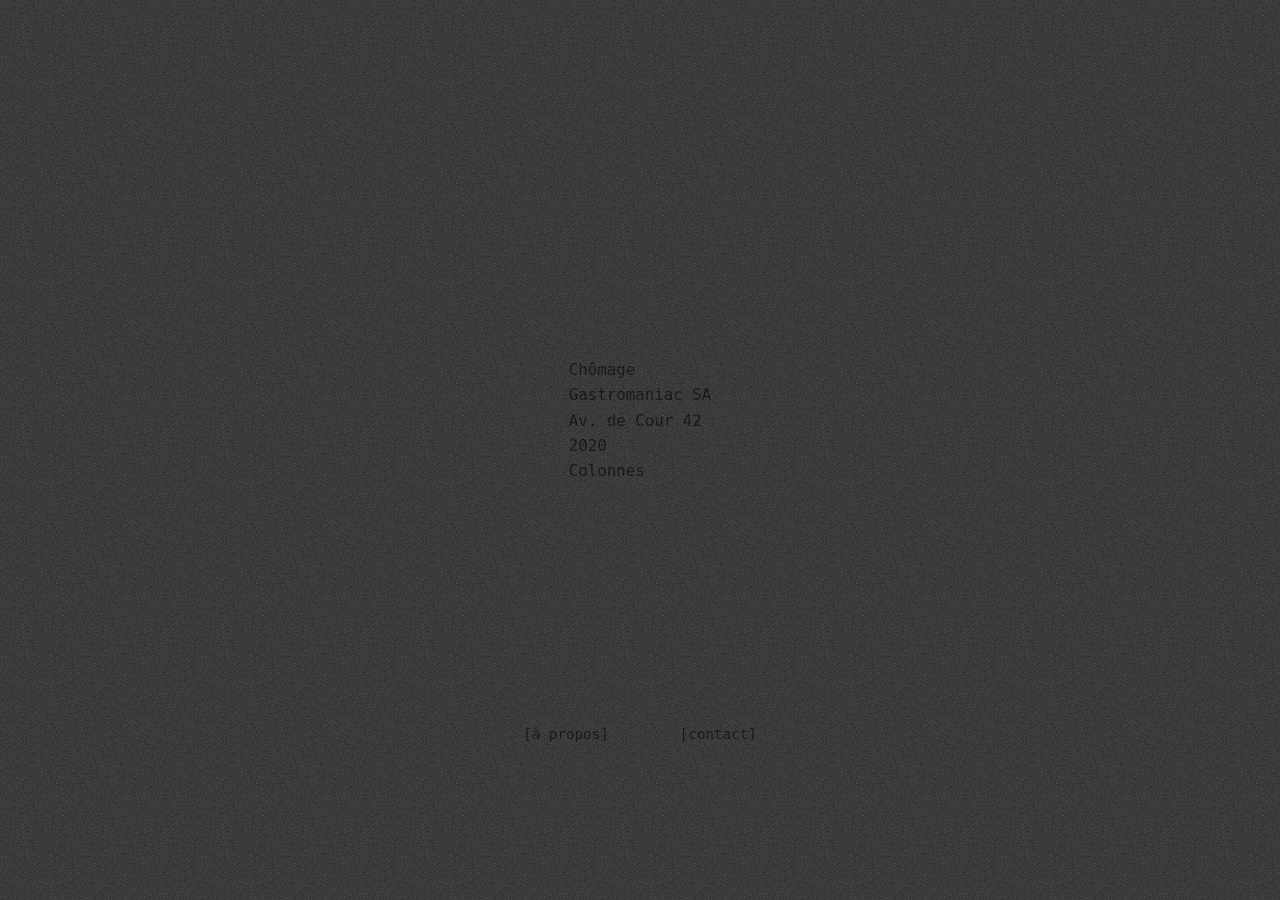
==== index.html @ d90759b1 "Fix Gaussian blur standard deviation in SVG filter Updated the Gaussian blur standard deviation in t" ====
<!DOCTYPE html>
<html lang="fr">
<head>
  <meta charset="UTF-8">
  <meta name="viewport" content="width=device-width, initial-scale=1.0">
  <title>Ceci est de l'art — Loïc Pidoux</title>
  <link rel="stylesheet" href="style.css">
</head>
<body>

  <svg width="0" height="0" style="position:absolute">
  <filter id="textBleed" x="-20%" y="-20%" width="140%" height="140%">
    <feTurbulence type="fractalNoise" baseFrequency="0.02 0.09" numOctaves="2" seed="7" result="noise"/>
    <feDisplacementMap in="SourceGraphic" in2="noise" scale="0" xChannelSelector="R" yChannelSelector="G" result="displaced"/>
    <feGaussianBlur in="displaced" stdDeviation="0.3 0.4"/>
  </filter>
</svg>

  <canvas id="scratchCanvas" width="1920" height="1140"></canvas>

  <div class="reference-frame" id="referenceFrame">
    <nav class="series-list" id="seriesList">
      <a href="#" class="serie-link" data-serie="chomage">Chômage</a>
      <a href="#" class="serie-link" data-serie="gastromaniac-sa">Gastromaniac SA</a>
      <a href="#" class="serie-link" data-serie="av-de-cour-42">Av. de Cour 42</a>
      <a href="#" class="serie-link" data-serie="2020">2020</a>
      <a href="#" class="serie-link" data-serie="colonnes">Colonnes</a>
    </nav>
  <div class="footer-links-desktop" id="footerLinksDesktop">
      <a href="apropos.html">[à propos]</a>
      <a href="contact.html">[contact]</a>
    </div>
  </div>

  <main class="viewer" id="viewer" style="display:none;">
    <a href="#" class="close-btn" id="closeBtn">
  <svg width="22" height="22" viewBox="0 0 24 24" fill="none" stroke="currentColor" stroke-width="2" stroke-linecap="round" stroke-linejoin="round">
    <path d="M18 6 6 18"/>
    <path d="m6 6 12 12"/>
  </svg>
</a>
    <button class="nav-arrow nav-prev" id="prevBtn" aria-label="Image précédente">
  <svg width="22" height="22" viewBox="0 0 24 24" fill="none" stroke="currentColor" stroke-width="2" stroke-linecap="round" stroke-linejoin="round">
    <path d="m15 18-6-6 6-6"/>
  </svg>
</button>
    <div class="image-container">
  <div class="image-track" id="imageTrack">
    <img id="mainImage" src="" alt="">
    <img id="mainImageIncoming" src="" alt="" style="display:none;">
  </div>
</div>
    <button class="nav-arrow nav-next" id="nextBtn" aria-label="Image suivante">
  <svg width="22" height="22" viewBox="0 0 24 24" fill="none" stroke="currentColor" stroke-width="2" stroke-linecap="round" stroke-linejoin="round">
    <path d="m9 18 6-6-6-6"/>
  </svg>
</button>
 <button class="gallery-btn" id="galleryBtn" style="display:none;">
  <svg width="22" height="22" viewBox="0 0 24 24" fill="none" stroke="currentColor" stroke-width="2" stroke-linecap="round" stroke-linejoin="round">
    <path d="M9 14 4 9l5-5"/>
    <path d="M4 9h10.5a5.5 5.5 0 0 1 5.5 5.5a5.5 5.5 0 0 1-5.5 5.5H11"/>
  </svg>
</button>
  </main>

  <div class="grid-view" id="gridView" style="display:none;">
    <a href="#" class="close-btn" id="closeBtnGrid">
  <svg width="22" height="22" viewBox="0 0 24 24" fill="none" stroke="currentColor" stroke-width="2" stroke-linecap="round" stroke-linejoin="round">
    <path d="M18 6 6 18"/>
    <path d="m6 6 12 12"/>
  </svg>
</a>
    <div class="grid-container" id="gridContainer">
      <div class="grid-inner" id="gridInner"></div>
    </div>
  </div>

  <script src="scratch.js"></script>
  <script src="script.js"></script>
</body>
</html>
---- style.css ----
@font-face {
  font-family: 'Grain';
}
* {
  margin: 0;
  padding: 0;
  box-sizing: border-box;
}
html, body {
  height: 100%;
  overflow: hidden;
}
body {
  font-family: 'Consolas', monospace;
  color: #000000;
  position: relative;
}
body::before {
  content: "";
  position: fixed;
  top: 0; left: 0;
  width: 100%;
  height: 100%;
  background-color: #242424;
  background-image: url("data:image/svg+xml,%3Csvg xmlns='http://www.w3.org/2000/svg'%3E%3Cfilter id='n'%3E%3CfeTurbulence type='fractalNoise' baseFrequency='1.1' numOctaves='2' stitchTiles='stitch'/%3E%3C/filter%3E%3Crect width='100%25' height='100%25' filter='url(%23n)' opacity='0.3'/%3E%3C/svg%3E");
  background-size: 200px 200px;
  background-repeat: repeat;
  z-index: -1;
}

@media (max-width: 600px) {
  body::before {
    background-image: url("data:image/svg+xml,%3Csvg xmlns='http://www.w3.org/2000/svg'%3E%3Cfilter id='n'%3E%3CfeTurbulence type='fractalNoise' baseFrequency='1.4' numOctaves='2' stitchTiles='stitch'/%3E%3C/filter%3E%3Crect width='100%25' height='100%25' filter='url(%23n)' opacity='0.35'/%3E%3C/svg%3E");
  }
}

/* --- Cadre de référence fixe : fond des rayures + textes alignés dessus --- */
.reference-frame {
  position: fixed;
  top: 50%;
  left: 50%;
  width: 1920px;
  height: 1140px;
  transform-origin: center center;
  z-index: 1;
}

#scratchCanvas {
  position: fixed;
  top: 50%;
  left: 50%;
  width: 1920px;
  height: 1140px;
  transform-origin: center center;
  pointer-events: none;
  z-index: 2;
}

.series-list {
  position: absolute;
  top: 456px;
  left: 50%;
  transform: translateX(-50%);
  display: flex;
  flex-direction: column;
  gap: 8px;
  font-size: 20px;
}

.serie-link {
  color: #000000;
  text-decoration: underline;
  text-underline-offset: 2px;
  transition: opacity 0.2s ease;
}
.serie-link:hover {
  opacity: 0.5;
}

.footer-links-desktop {
  position: absolute;
  bottom: 200px;
  left: 50%;
  transform: translateX(-50%);
  display: flex;
  align-items: baseline;
  gap: 90px;
  font-size: 18px;
}
.footer-links-desktop a {
  color: #000000;
  text-decoration: none;
  white-space: nowrap;
}
.footer-links-desktop a:hover {
  opacity: 0.5;
}

/* --- Masquage pendant qu'on regarde une série/grille --- */
body.viewing-serie .series-list,
body.viewing-serie .footer-links-desktop {
  display: none !important;
}

.viewer {
  height: 100vh;
  height: 100dvh;
  width: 100vw;
  display: flex;
  align-items: center;
  justify-content: center;
  position: relative;
  z-index: 3;
  overflow: hidden;
}
.image-container {
  position: relative;
  z-index: 10;
  width: 100%;
  height: 100%;
  padding: 8vh 10vw;
  display: flex;
  align-items: center;
  justify-content: center;
  pointer-events: none;
}
#mainImage {
  max-width: 100%;
  max-height: 100%;
  object-fit: contain;
  user-select: none;
}
@media (max-width: 600px) {
  .image-container {
    padding: 2vh 3vw;
  }
}
.close-btn {
  position: fixed;
  top: 32px;
  right: 48px;
  width: 44px;
  height: 44px;
  display: flex;
  align-items: center;
  justify-content: center;
  font-size: 22px;
  color: #000000;
  text-decoration: none;
  z-index: 2;
  transition: opacity 0.3s ease;
}
.nav-arrow {
  position: fixed;
  top: 50%;
  transform: translateY(-50%);
  width: 44px;
  height: 44px;
  display: flex;
  align-items: center;
  justify-content: center;
  background: none;
  border: none;
  font-size: 26px;
  color: #000000;
  cursor: pointer;
  z-index: 2;
  padding: 0;
  transition: opacity 0.3s ease;
}
.nav-prev { left: 24px; }
.nav-next { right: 24px; }
.controls-hidden .close-btn,
.controls-hidden .nav-arrow,
.controls-hidden .gallery-btn {
  opacity: 0;
  pointer-events: none;
}
.viewer.controls-hidden {
  cursor: none;
}
@media (max-width: 600px) {
  .nav-arrow {
    display: none;
  }
}
.gallery-btn {
  position: fixed;
  bottom: 32px;
  right: 48px;
  width: 44px;
  height: 44px;
  background: none;
  border: none;
  font-size: 22px;
  color: #000000;
  cursor: pointer;
  z-index: 2;
  transition: opacity 0.3s ease;
  display: flex;
  align-items: center;
  justify-content: center;
}

.grid-view {
  position: fixed;
  top: 0; left: 0;
  width: 100%;
  height: 100%;
  overflow-y: auto;
  z-index: 5;
  display: flex;
  align-items: center;
  justify-content: center;
}

@media (max-width: 600px) {
  .grid-view {
    align-items: flex-start;
    padding-top: 20px;
    padding-bottom: 20px;
    overflow: hidden;
  }
}

.grid-inner {
  display: flex;
  flex-wrap: wrap;
  justify-content: center;
  gap: 8px;
}

.grid-cell {
  position: relative;
  overflow: hidden;
  cursor: pointer;
}

.grid-cell img {
  position: absolute;
  top: 50%;
  left: 50%;
  transform: translate(-50%, -50%);
  max-width: 100%;
  max-height: 100%;
  width: auto;
  height: auto;
  object-fit: contain;
  transition: opacity 0.2s ease;
}
.grid-cell:hover img {
  opacity: 0.7;
}

.contact-page {
  min-height: 100vh;
  display: flex;
  align-items: center;
  justify-content: center;
}
.contact-form {
  display: flex;
  flex-direction: column;
  gap: 16px;
  width: 100%;
  max-width: 400px;
  padding: 0 24px;
}
.contact-form label {
  font-size: 14px;
}
.contact-form input,
.contact-form textarea {
  font-family: 'Consolas', monospace;
  font-size: 16px;
  padding: 8px;
  border: 1px solid #000000;
  background: none;
  color: #000000;
}
.contact-form button {
  font-family: 'Consolas', monospace;
  font-size: 16px;
  padding: 10px;
  background: none;
  border: 1px solid #000000;
  color: #000000;
  cursor: pointer;
  transition: opacity 0.2s ease;
}
.contact-form button:hover {
  opacity: 0.6;
}
.merci-text {
  font-size: 18px;
}
html.scrollable,
html.scrollable body {
  height: auto;
  overflow-x: hidden;
  overflow-y: auto;
}

.apropos-text {
  max-width: 680px;
  padding: 64px 24px;
  font-size: 16px;
  line-height: 1.6;
}
.apropos-text p,
.apropos-text blockquote {
  margin-bottom: 1.2em;
}
.apropos-text blockquote {
  border-left: 5px solid #1a1a1a;
  padding-left: 20px;
}
.image-track {
  position: relative;
  width: 100%;
  height: 100%;
}
.image-track img {
  position: absolute;
  top: 0;
  left: 0;
  max-width: 100%;
  max-height: 100%;
  width: 100%;
  height: 100%;
  object-fit: contain;
  user-select: none;
}

@media (max-width: 600px), (pointer: coarse) {
  .close-btn {
    display: none;
  }
  .gallery-btn {
    display: none !important;
  }
  .nav-arrow {
    display: none;
  }
}

/* --- Texte affecte par le grain --- */
.serie-link,
.footer-links-desktop a,
.apropos-text,
.apropos-text p,
.apropos-text blockquote,
.merci-text,
.contact-form label,
.contact-form button {
  background-color: #000000;
  background-image: url("data:image/svg+xml,%3Csvg xmlns='http://www.w3.org/2000/svg'%3E%3Cfilter id='n'%3E%3CfeTurbulence type='fractalNoise' baseFrequency='1.1' numOctaves='2' stitchTiles='stitch'/%3E%3CfeColorMatrix type='matrix' values='0.3 0 0 0 0  0 0.3 0 0 0  0 0 0.3 0 0  0 0 0 1 0'/%3E%3C/filter%3E%3Crect width='100%25' height='100%25' filter='url(%23n)' opacity='0.5'/%3E%3C/svg%3E");
  background-size: 200px 200px;
  background-repeat: repeat;
  -webkit-background-clip: text;
  background-clip: text;
  -webkit-text-fill-color: transparent;
  color: #000000;
  filter: url(#textBleed);
}
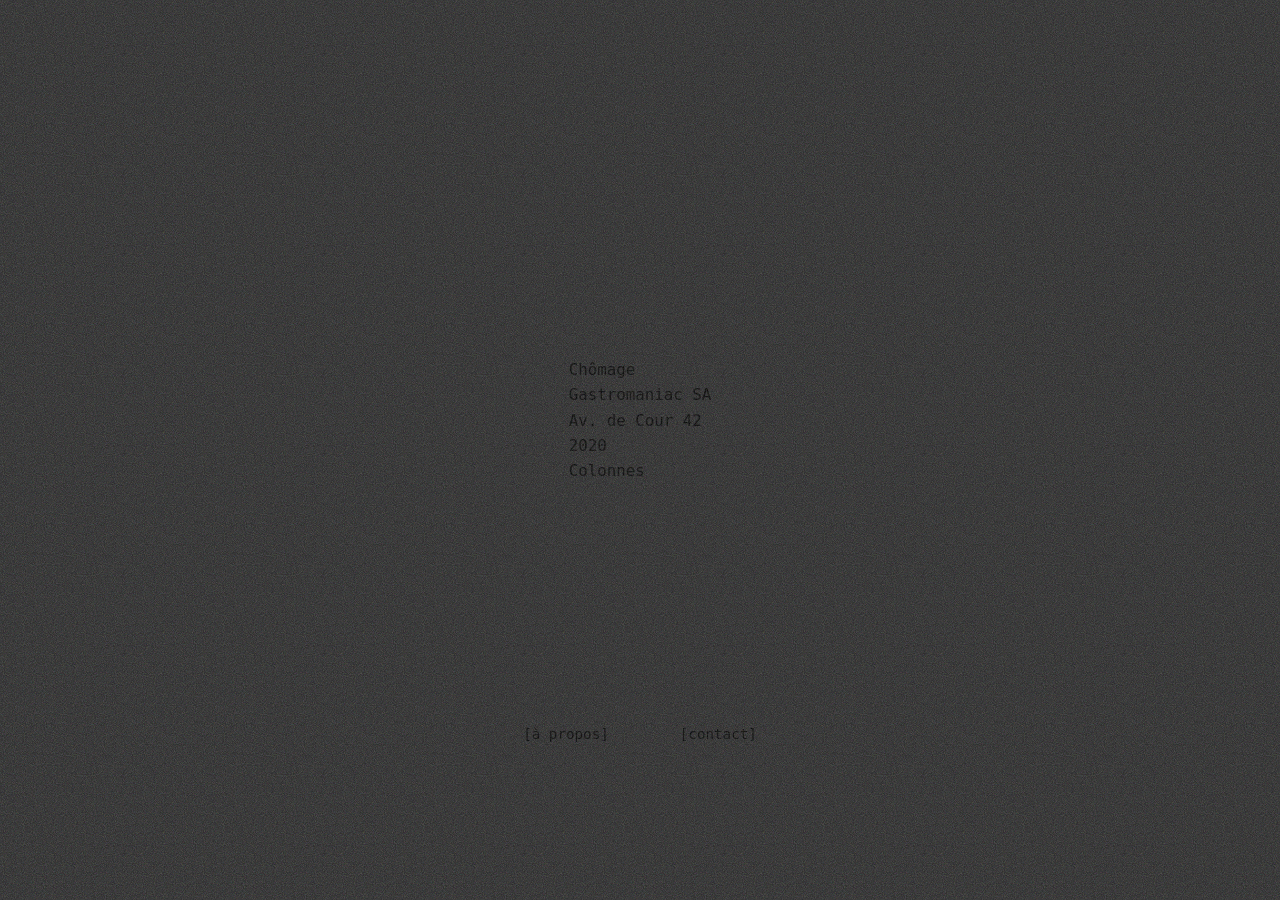
==== commit 8b838475: "Update index.html" ====
--- a/index.html
+++ b/index.html
@@ -7,14 +7,6 @@
   <link rel="stylesheet" href="style.css">
 </head>
 <body>
-
-  <svg width="0" height="0" style="position:absolute">
-  <filter id="textBleed" x="-20%" y="-20%" width="140%" height="140%">
-    <feTurbulence type="fractalNoise" baseFrequency="0.02 0.09" numOctaves="2" seed="7" result="noise"/>
-    <feDisplacementMap in="SourceGraphic" in2="noise" scale="0" xChannelSelector="R" yChannelSelector="G" result="displaced"/>
-    <feGaussianBlur in="displaced" stdDeviation="0.3 0.4"/>
-  </filter>
-</svg>
 
   <canvas id="scratchCanvas" width="1920" height="1140"></canvas>
 
--- a/style.css
+++ b/style.css
@@ -361,5 +361,5 @@
   background-clip: text;
   -webkit-text-fill-color: transparent;
   color: #000000;
-  filter: url(#textBleed);
-}
+  filter: url(#textBleed) blur(0.3px);
+}
